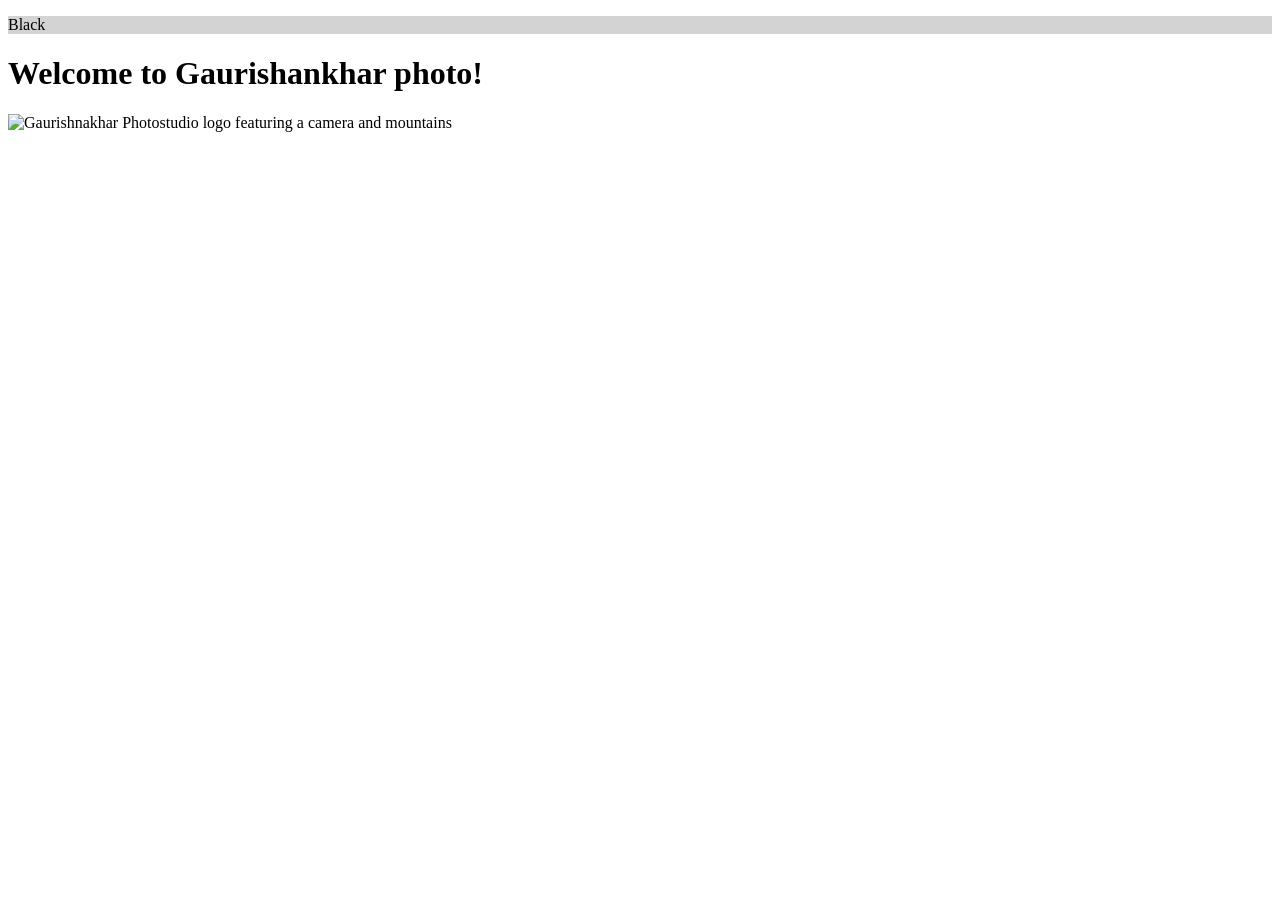
==== WS02/index.html @ 747d3516 "WS02" ====
<!DOCTYPE html>
<html lang="en">

<head>
    <meta charset="UTF-8">
    <meta name="viewport" content="width=device-width, initial-scale=1.0">
    <title>Document</title>
</head>
<p style="color:black;background:lightgray;">Black</p>
</head>

<body>
    <h1>Welcome to Gaurishankhar photo!</h1>

    <img src="picture.jpg..jpg" alt="Gaurishnakhar Photostudio logo featuring a camera and mountains">


</body>

</html>
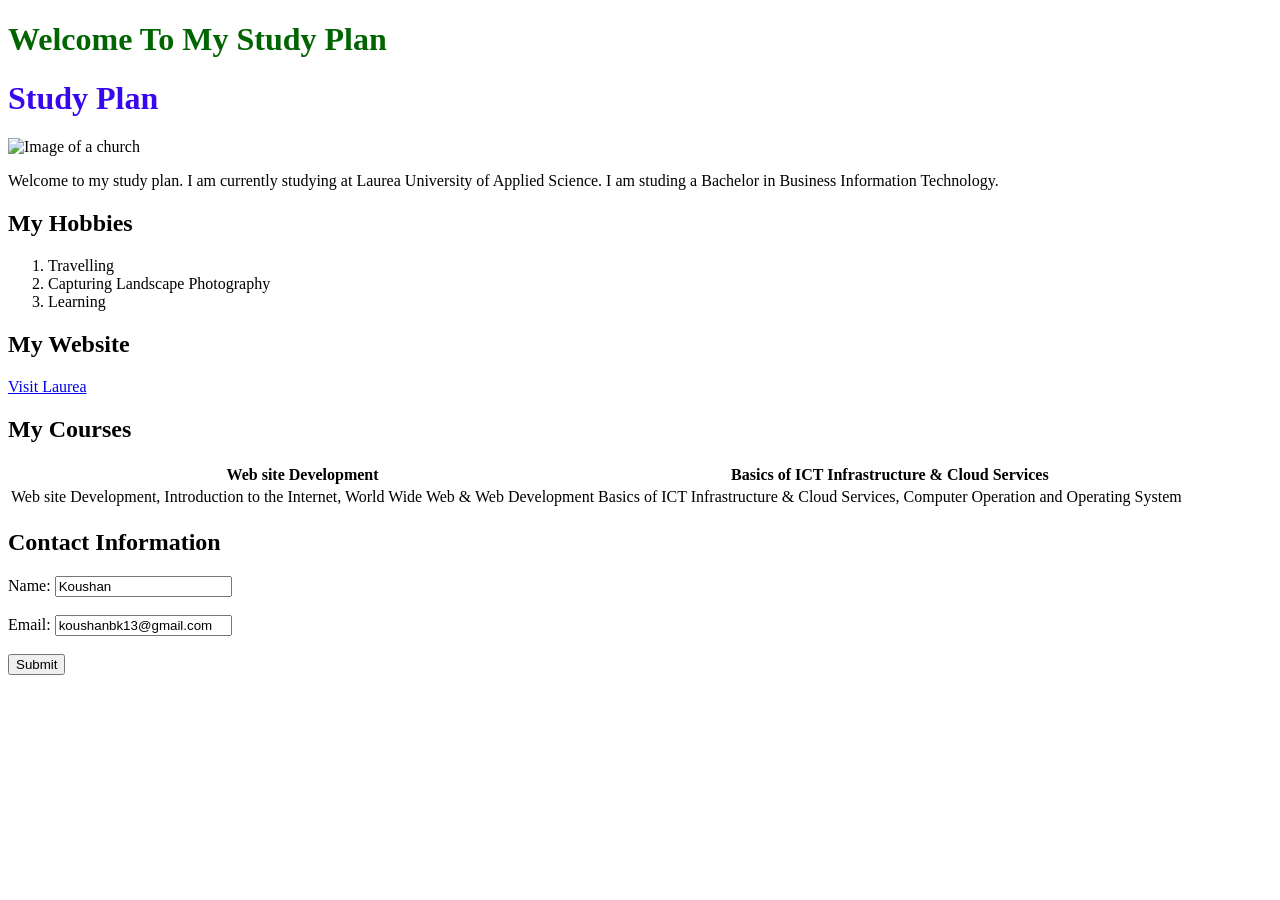
==== commit be6a930a: "olor changing transition" ====
--- a/WS02/index.html
+++ b/WS02/index.html
@@ -4,17 +4,57 @@
 <head>
     <meta charset="UTF-8">
     <meta name="viewport" content="width=device-width, initial-scale=1.0">
-    <title>Document</title>
-</head>
-<p style="color:black;background:lightgray;">Black</p>
+    <title>Koushan's Portfolio</title>
+    <style>
+        h1 {
+            color: rgb(57, 7, 238);
+        }
+
+        p {
+            color: black;
+        }
+    </style>
+    <link rel="stylesheet" href="styles.css">
 </head>
 
 <body>
-    <h1>Welcome to Gaurishankhar photo!</h1>
+    <h1 style="color: darkgreen;">Welcome To My Study Plan</h1>
+    <div class="content-box">
+        <h1>Study Plan</h1>
 
-    <img src="picture.jpg..jpg" alt="Gaurishnakhar Photostudio logo featuring a camera and mountains">
+        <img src="images/Image1.jpg" style="width: 500px; height: 600px;" alt="Image of a church">
+        <p>Welcome to my study plan. I am currently studying at Laurea University of Applied Science. I am studing a
+            Bachelor in Business Information Technology.</p>
+        <h2>My Hobbies</h2>
+        <ol>
+            <li>Travelling</li>
+            <li>Capturing Landscape Photography</li>
+            <li>Learning</li>
+        </ol>
+        <h2>My Website</h2>
+        <a href="https://www.laurea.fi">Visit Laurea</a>
+        <h2>My Courses</h2>
+        <table>
+            <tr>
+                <th>Web site Development</th>
+                <th>Basics of ICT Infrastructure &amp; Cloud Services</th>
+            </tr>
+            <tr>
+                <td>Web site Development, Introduction to the Internet, World Wide Web &amp; Web Development</td>
+                <td>Basics of ICT Infrastructure &amp; Cloud Services, Computer Operation and Operating System</td>
+            </tr>
+        </table>
+        <h2>Contact Information</h2>
+        <form>
+            <label for="name">Name:</label>
+            <input type="text" id="name" name="name" value="Koushan"><br><br>
 
+            <label for="email">Email:</label>
+            <input type="email" id="email" name="email" value="koushanbk13@gmail.com"><br><br>
 
+            <input type="submit" value="Submit">
+        </form>
+    </div>
 </body>
 
 </html>
